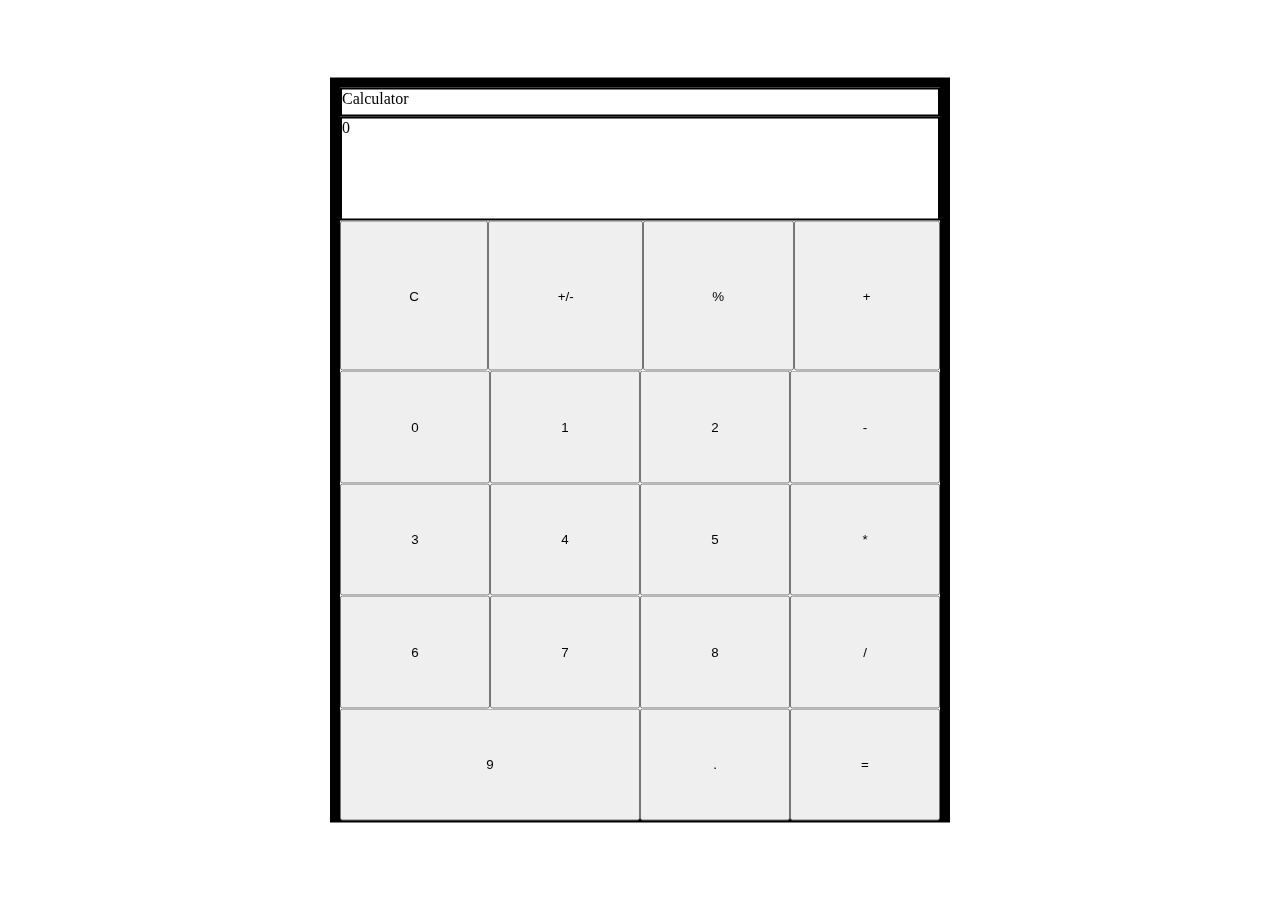
==== Calculator/index.html @ 33be2128 "kinda working" ====
<!DOCTYPE html>
<html lang="en">
<head>
    <meta charset="UTF-8">
    <meta name="viewport" content="width=device-width, initial-scale=1.0">
    <title>Calculator</title>
    <link rel="stylesheet" href="style.css">
</head>
<body>
    
    <div id="container">
        <div id="calcname"> Calculator </div>
        <div id="output">output</div>

        <div id="buttoncontainer">

            <div id="toppanel">
                <button id="clear">C</button>
                <button id="plusminus">+/-</button>
                <button id="percent" class="operations">%</button>
                <button id="plus" class="operations">+</button>
            </div>

            <div id="bottompanel">

                <div id="numbercontainer">
                    <button id="number0" class="numbers">0</button>
                    <button id="number1" class="numbers">1</button>
                    <button id="number2" class="numbers">2</button>
                    <button id="number3" class="numbers">3</button>
                    <button id="number4" class="numbers">4</button>
                    <button id="number5" class="numbers">5</button>
                    <button id="number6" class="numbers">6</button>
                    <button id="number7" class="numbers">7</button>
                    <button id="number8" class="numbers">8</button>
                    <button id="number9" class="numbers">9</button>
                    <button id="dot">.</button>
                </div>

                <div id="operationcontainer">
                    <button id="minus" class="operations">-</button>
                    <button id="multiplication" class="operations">*</button>
                    <button id="divison" class="operations">/</button>
                    <button id="equals">=</button>
                </div>

            </div>

        </div>

    </div>
    <script src="index.js"></script>
</body>
</html>
---- Calculator/style.css ----
#container{
    height: 725px;
    width: 600px;

    position: fixed;
    top:50%;
    left:50%;
    transform: translate(-50%,-50%);

    border: 10px solid;
}
#calcname{
    border: 2px solid;
    height:25px;
}
#output{
    border: 2px solid;
    height: 100px;
}

#toppanel{
    display: grid;
    grid-template-columns: repeat(4,auto);

    height: 150px;
}

#bottompanel{
    display: grid;
    grid-template-columns: 3fr 1fr;

    height: 450px;
}

#numbercontainer{
    display: grid;
    grid-template-columns: repeat(3,auto);
}

#number9{
    grid-column: span 2;
}

#operationcontainer{
    display: grid;
}
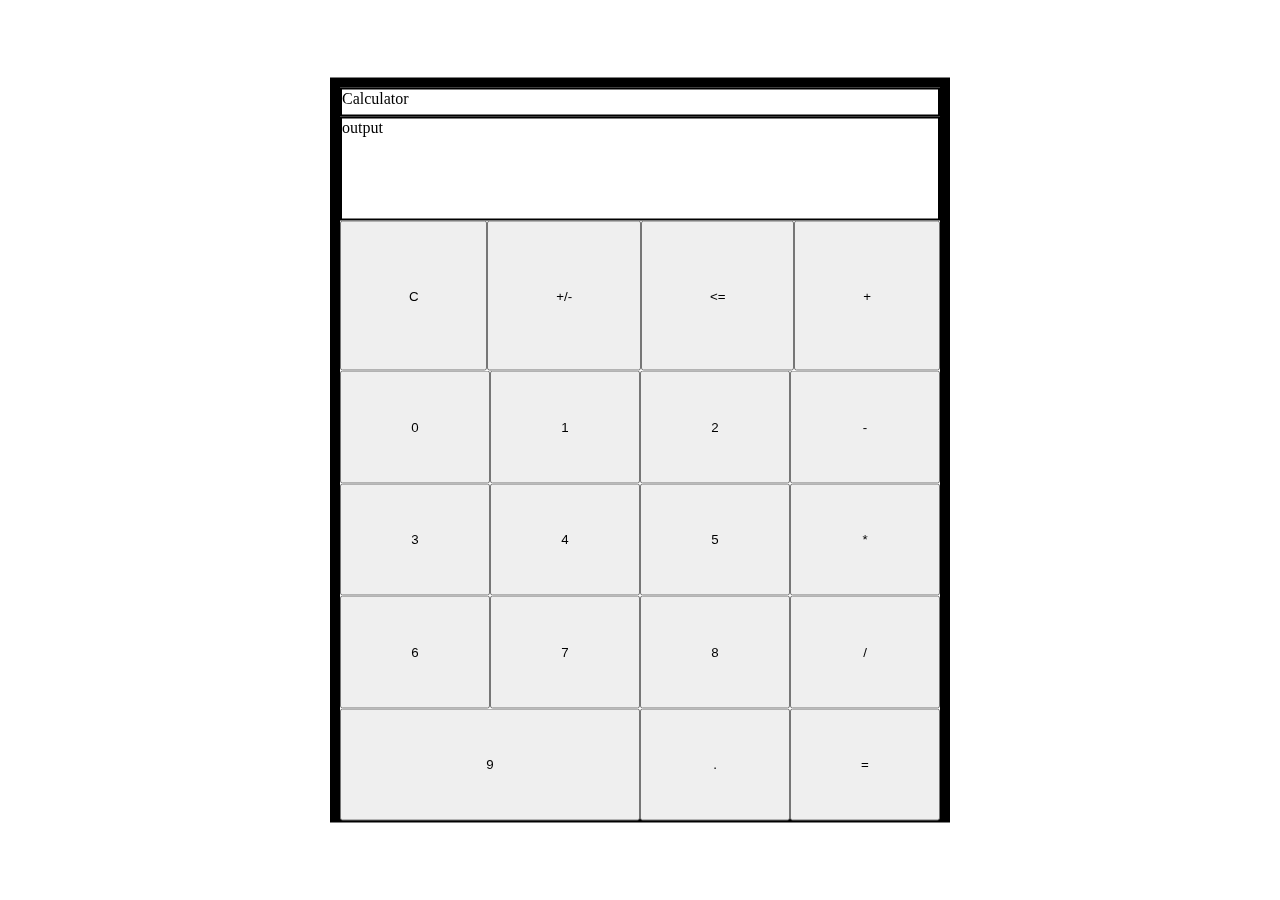
==== commit 7271aa16: "no dziala" ====
--- a/Calculator/index.html
+++ b/Calculator/index.html
@@ -17,7 +17,7 @@
             <div id="toppanel">
                 <button id="clear">C</button>
                 <button id="plusminus">+/-</button>
-                <button id="percent" class="operations">%</button>
+                <button id="back"> <= </button>
                 <button id="plus" class="operations">+</button>
             </div>
 
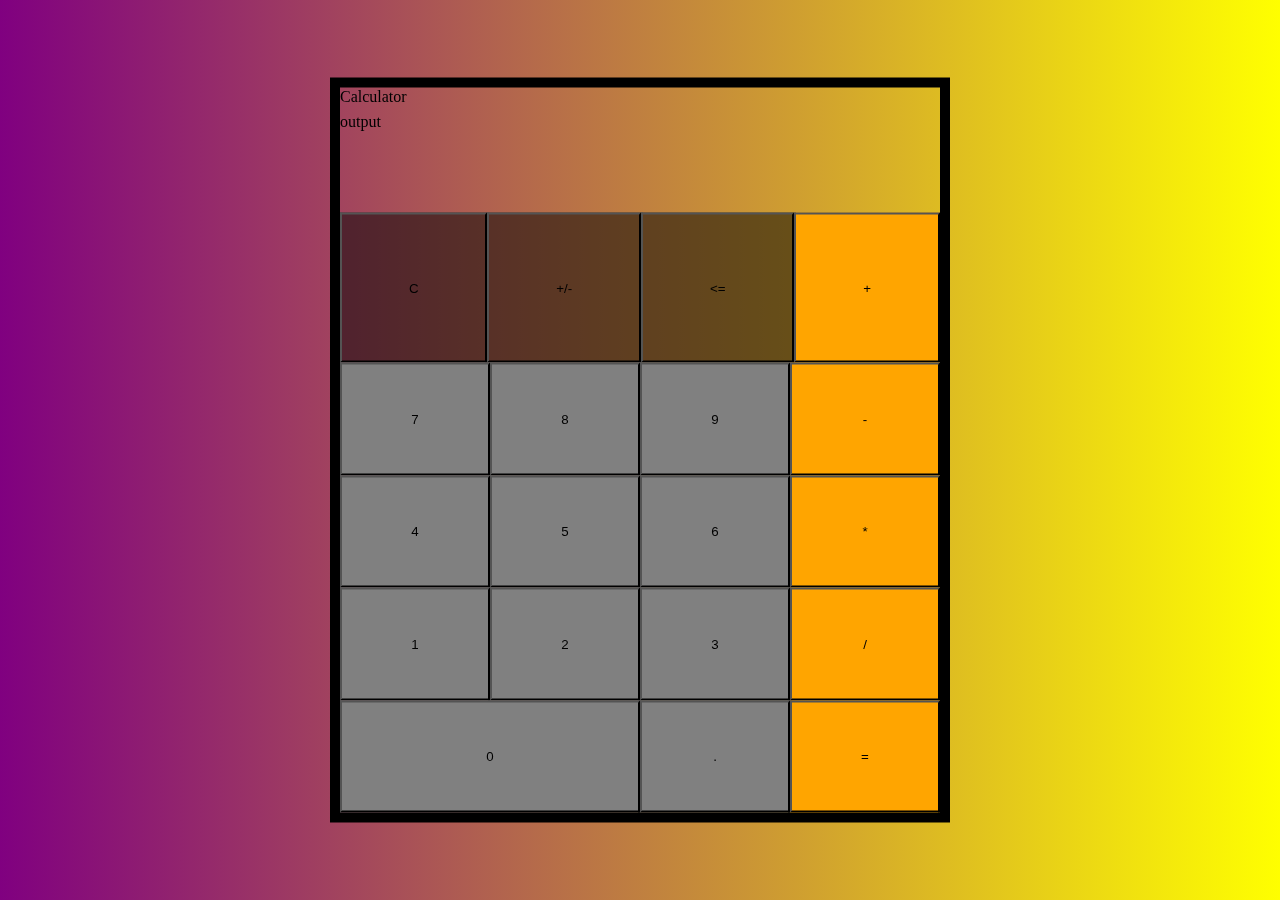
==== commit b61a92ad: "jakies kolorki swiecace" ====
--- a/Calculator/index.html
+++ b/Calculator/index.html
@@ -9,31 +9,31 @@
 <body>
     
     <div id="container">
-        <div id="calcname"> Calculator </div>
+        <div id="calcname">Calculator</div>
         <div id="output">output</div>
 
         <div id="buttoncontainer">
 
             <div id="toppanel">
-                <button id="clear">C</button>
-                <button id="plusminus">+/-</button>
-                <button id="back"> <= </button>
+                <button id="clear" class="toppaneloperations" >C</button>
+                <button id="plusminus" class="toppaneloperations">+/-</button>
+                <button id="back" class="toppaneloperations"> <= </button>
                 <button id="plus" class="operations">+</button>
             </div>
 
             <div id="bottompanel">
 
                 <div id="numbercontainer">
-                    <button id="number0" class="numbers">0</button>
+                    <button id="number7" class="numbers">7</button>
+                    <button id="number8" class="numbers">8</button>
+                    <button id="number9" class="numbers">9</button>
+                    <button id="number4" class="numbers">4</button>
+                    <button id="number5" class="numbers">5</button>
+                    <button id="number6" class="numbers">6</button>
                     <button id="number1" class="numbers">1</button>
                     <button id="number2" class="numbers">2</button>
                     <button id="number3" class="numbers">3</button>
-                    <button id="number4" class="numbers">4</button>
-                    <button id="number5" class="numbers">5</button>
-                    <button id="number6" class="numbers">6</button>
-                    <button id="number7" class="numbers">7</button>
-                    <button id="number8" class="numbers">8</button>
-                    <button id="number9" class="numbers">9</button>
+                    <button id="number0" class="numbers">0</button>
                     <button id="dot">.</button>
                 </div>
 
--- a/Calculator/style.css
+++ b/Calculator/style.css
@@ -1,3 +1,7 @@
+body{
+    background: linear-gradient(to right, purple, yellow);
+}
+
 #container{
     height: 725px;
     width: 600px;
@@ -10,11 +14,9 @@
     border: 10px solid;
 }
 #calcname{
-    border: 2px solid;
     height:25px;
 }
 #output{
-    border: 2px solid;
     height: 100px;
 }
 
@@ -23,6 +25,14 @@
     grid-template-columns: repeat(4,auto);
 
     height: 150px;
+
+}
+.toppaneloperations{
+    background-color: hsla(0, 0%, 0%, 0.5);
+}
+
+.numbers,#dot{
+    background-color: grey;
 }
 
 #bottompanel{
@@ -37,10 +47,12 @@
     grid-template-columns: repeat(3,auto);
 }
 
-#number9{
+#number0{
     grid-column: span 2;
 }
-
 #operationcontainer{
     display: grid;
-}+}
+.operations,#plus,#equals{
+    background-color: orange;
+}
